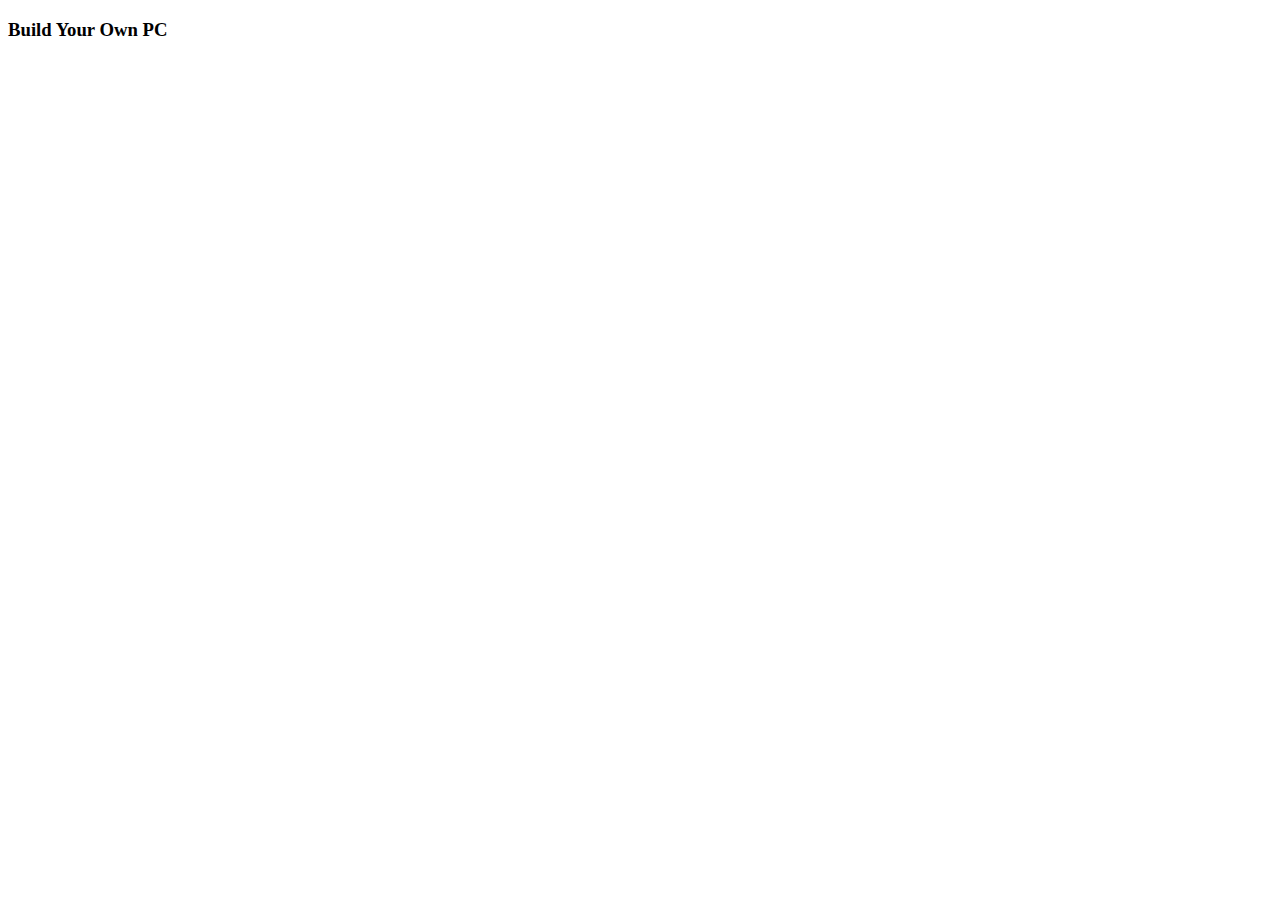
==== buildPC.html @ c98a6d27 "added buildPC.html and style.css" ====
<!DOCTYPE html>
<html lang="en">
<head>
    <meta charset="UTF-8">
    <meta name="viewport" content="width=device-width, initial-scale=1.0">
    <link rel="stylesheet" href="https://stackpath.bootstrapcdn.com/bootstrap/4.5.0/css/bootstrap.min.css" integrity="sha384-9aIt2nRpC12Uk9gS9baDl411NQApFmC26EwAOH8WgZl5MYYxFfc+NcPb1dKGj7Sk" crossorigin="anonymous">
    <title>Document</title>
</head>
<body>
    <div>
        <div class="row bg-secondary text-center">
            <div class="col-12">
                <h3 class="text-light py-3">Build Your Own PC</h3>
            </div>
        </div>
        <div id="target" class="px-5"></div>
    </div>
    
    <script src="./js/main.js"></script>
</body>
</html>
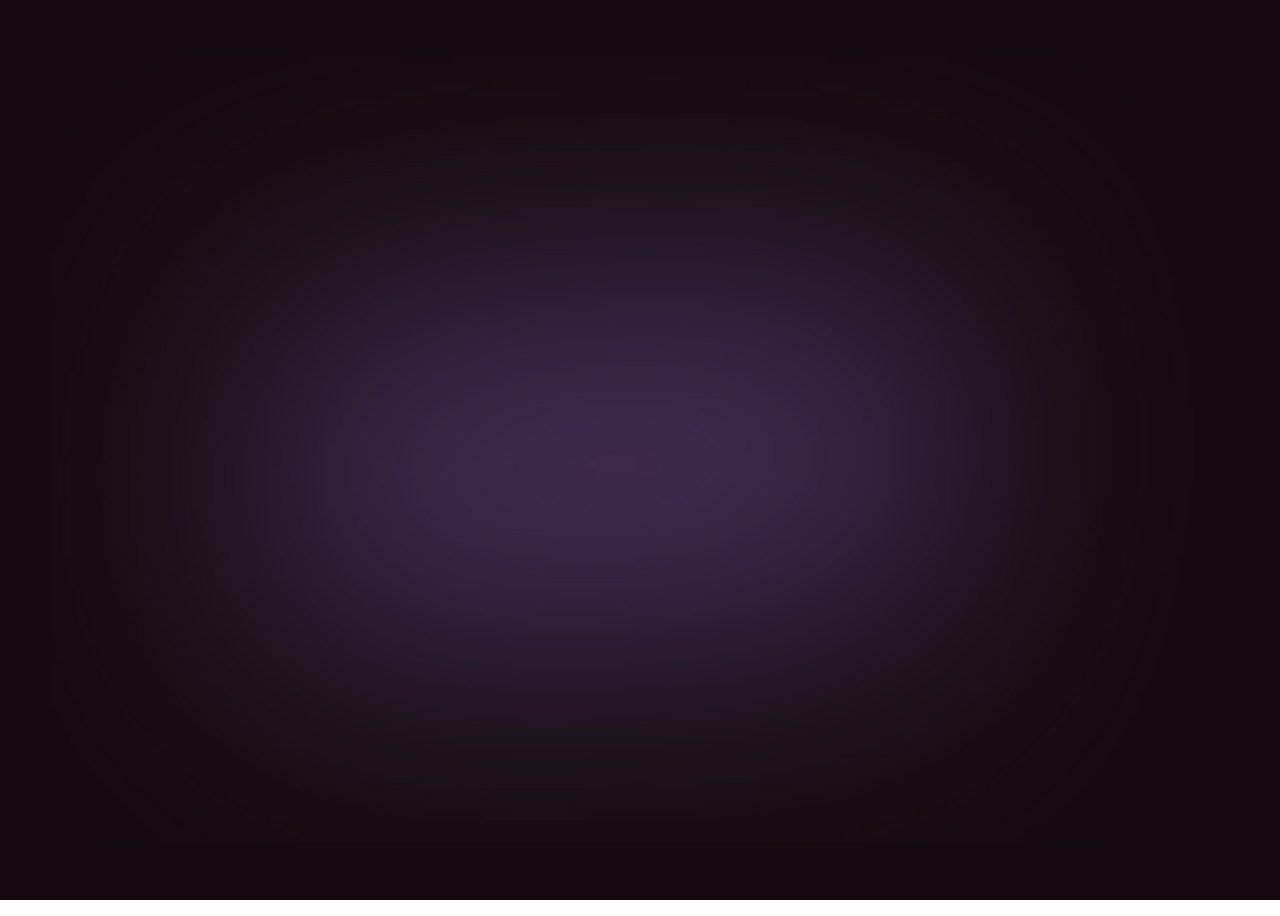
==== commit 98b62f5e: "added css to buildPC.html" ====
--- a/buildPC.html
+++ b/buildPC.html
@@ -4,16 +4,12 @@
     <meta charset="UTF-8">
     <meta name="viewport" content="width=device-width, initial-scale=1.0">
     <link rel="stylesheet" href="https://stackpath.bootstrapcdn.com/bootstrap/4.5.0/css/bootstrap.min.css" integrity="sha384-9aIt2nRpC12Uk9gS9baDl411NQApFmC26EwAOH8WgZl5MYYxFfc+NcPb1dKGj7Sk" crossorigin="anonymous">
+    <link rel="stylesheet" href="css/buildPC.css">
     <title>Document</title>
 </head>
 <body>
-    <div>
-        <div class="row bg-secondary text-center">
-            <div class="col-12">
-                <h3 class="text-light py-3">Build Your Own PC</h3>
-            </div>
-        </div>
-        <div id="target" class="px-5"></div>
+    <div id="bg">
+        <div id="target" class="mx-5"></div>
     </div>
     
     <script src="./js/main.js"></script>
--- a/css/buildPC.css
+++ b/css/buildPC.css
@@ -0,0 +1,27 @@
+body {
+    background-image: url("../bg_image/bg_build_pc.png");
+    background-position: center;
+    background-attachment: fixed;
+    background-size: cover;
+    height: 100vh;
+    position: relative;
+    color: white;
+}
+
+/* #bg {
+    background-color: rgba(255, 255, 255, 0.13);
+} */
+
+.form-control, .form-control:focus {
+    border: 1px solid rgba(0,0,0,.25);
+    border-radius: 2px;
+    background: rgba(0,0,0,.3);
+    box-shadow: rgba(0,0,0,.15) 0 1px 0;
+    color: rgba(255,255,255,.8);
+    border: 1px solid thistle;
+}
+
+h4 {
+    padding-bottom: 1rem;
+    border-bottom: 1px solid white;
+}
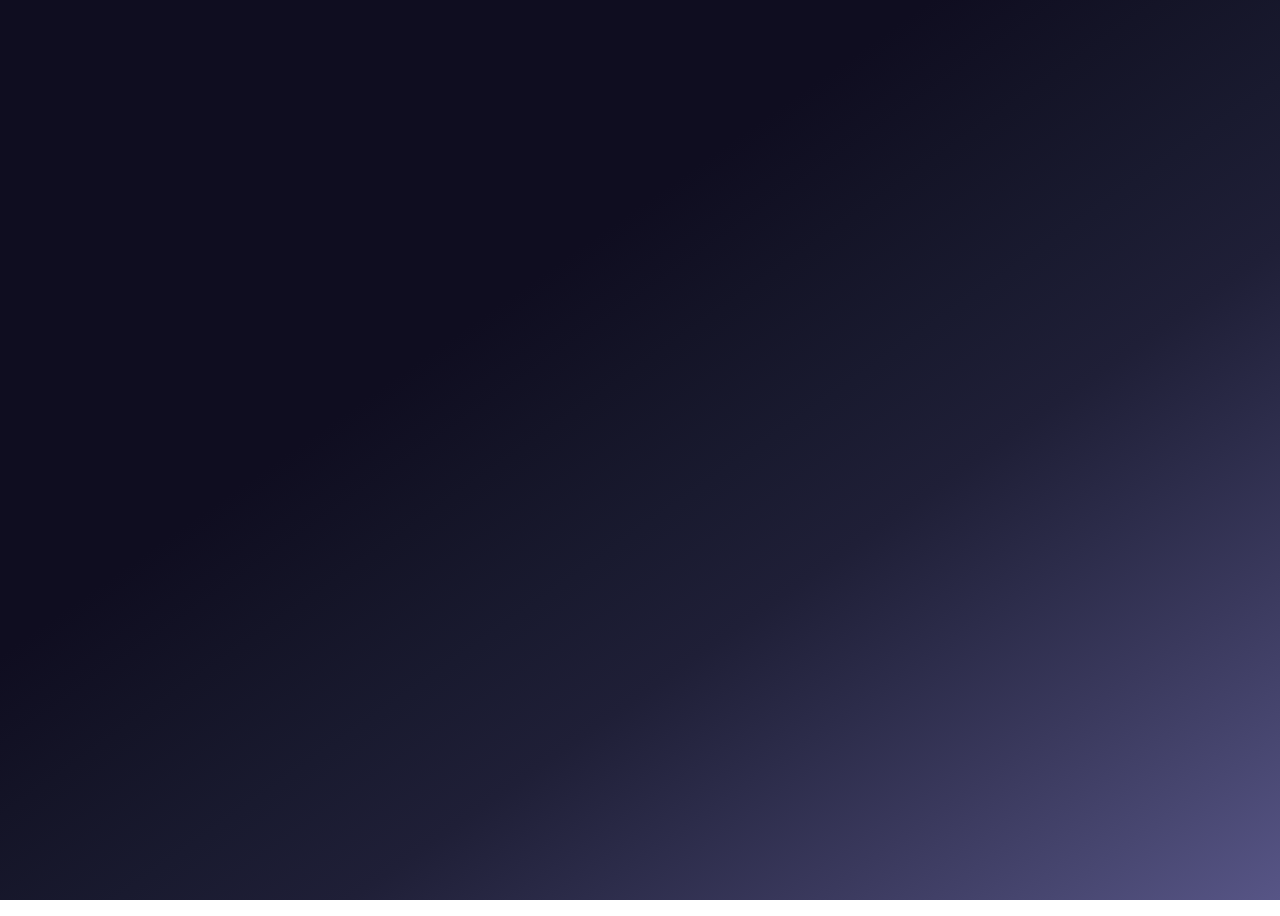
==== commit 63d9d905: "fixed the bug that the computer num is incremented even when alert pops up" ====
--- a/buildPC.html
+++ b/buildPC.html
@@ -12,6 +12,6 @@
         <div id="target" class="mx-5"></div>
     </div>
     
-    <script src="./js/main.js"></script>
+    <script type="module" src="./js/main.js"></script>
 </body>
 </html>--- a/css/buildPC.css
+++ b/css/buildPC.css
@@ -1,27 +1,74 @@
 body {
-    background-image: url("../bg_image/bg_build_pc.png");
-    background-position: center;
+    background-image: linear-gradient(to right bottom, #0f0d20, #0f0d20, #0f0d20, #0f0d20, #0f0d20, #141427, #191a2f, #1f1f37, #2c2c4a, #3a395d, #484771, #575586);
+    height: 100vh;
+    color: #dddef2;
     background-attachment: fixed;
-    background-size: cover;
-    height: 100vh;
-    position: relative;
-    color: white;
 }
 
-/* #bg {
-    background-color: rgba(255, 255, 255, 0.13);
-} */
-
 .form-control, .form-control:focus {
-    border: 1px solid rgba(0,0,0,.25);
-    border-radius: 2px;
-    background: rgba(0,0,0,.3);
-    box-shadow: rgba(0,0,0,.15) 0 1px 0;
-    color: rgba(255,255,255,.8);
-    border: 1px solid thistle;
+    border: 0.8px solid #5f789d;
+    border-radius: 5px;
+    background-color: #16162a;
+    color: #dddef2;
 }
 
-h4 {
+h5 {
     padding-bottom: 1rem;
-    border-bottom: 1px solid white;
+    border-bottom: 1px solid #5a596d;
 }
+
+#pc-performance-evaluate-btn {
+    background-image: linear-gradient(to right, #9a94e1 0%, #8ed4e7  51%, #9a94e1 100%);
+    margin: 4rem;
+    padding: 10px 45px;
+    text-align: center;
+    transition: 0.5s;
+    background-size: 200% auto;
+    color: #070d29;  
+    font-weight: bolder;          
+    border-radius: 10px;
+    border: none;
+    display: block;
+}
+
+#pc-performance-evaluate-btn:hover {
+    background-position: right center;
+    color: #070d29;
+    text-decoration: none;
+    border: none;
+}
+
+#card-container {
+    border-top: 0.8px solid #1717181d;
+}
+
+.card {
+    color: #dddef2;
+    background: rgb(68, 46, 93, .1);
+    box-shadow: 0 4px 90px rgba(0,0,0,.5);
+    border: 1px solid #5a596d;
+    border-radius: 15px;
+}
+
+.card-header {
+    background-color: #0f0d20;
+    border-radius: 15px 15px 0 0 !important;
+    border-bottom: 1px solid #5a596d;
+}
+
+th, td {
+    color: #dddef2;
+    border-top: 1px solid #5a596d !important;
+    border-bottom: 1px solid #5a596d !important;
+}
+
+thead {
+    background-color: #0f0d20;
+}
+
+
+@media screen and (max-width: 764px) {
+    h3 {
+        font-size: 1.5rem;
+    }
+}